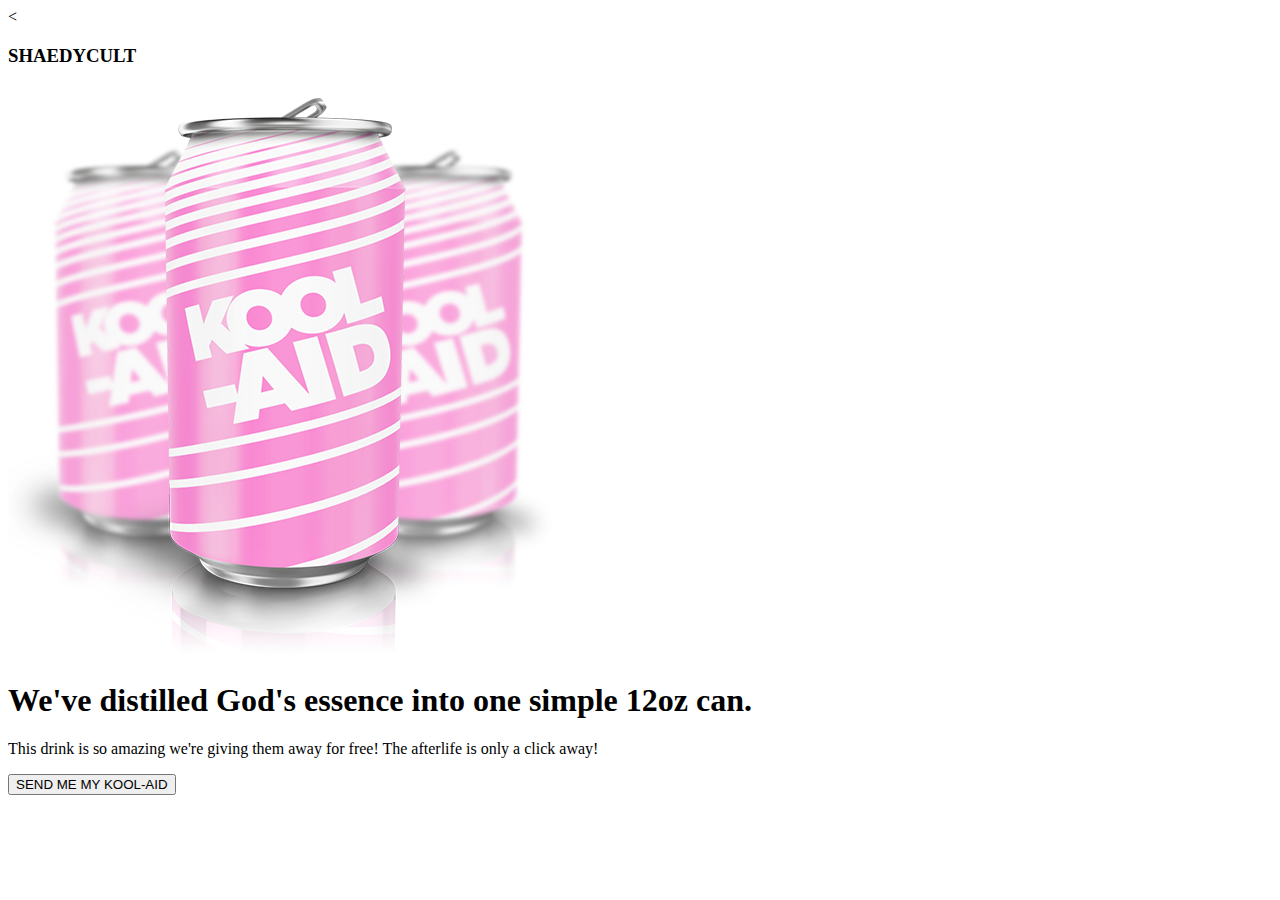
==== index.html @ 4b402618 "created css files, modified a little to index.html" ====
<<!doctype html>
<html lang="en">
    <head>
        <meta charset="UTF-8">
        <title>ShaedyCult Homepage</title>
    </head>
    <body>
        <h3>SHAEDYCULT</h3>
        
        <img src="/images/sodacans.png" alt = "Picture of ShaedyCult Kool-Aid"></img>
        
        <h1>We've distilled God's essence into one simple 12oz can.</h1>
        <p>This drink is so amazing we're giving them away for free! The afterlife is only a click away!</p>
        <button>SEND ME MY KOOL-AID</button>
    </body>
</html>
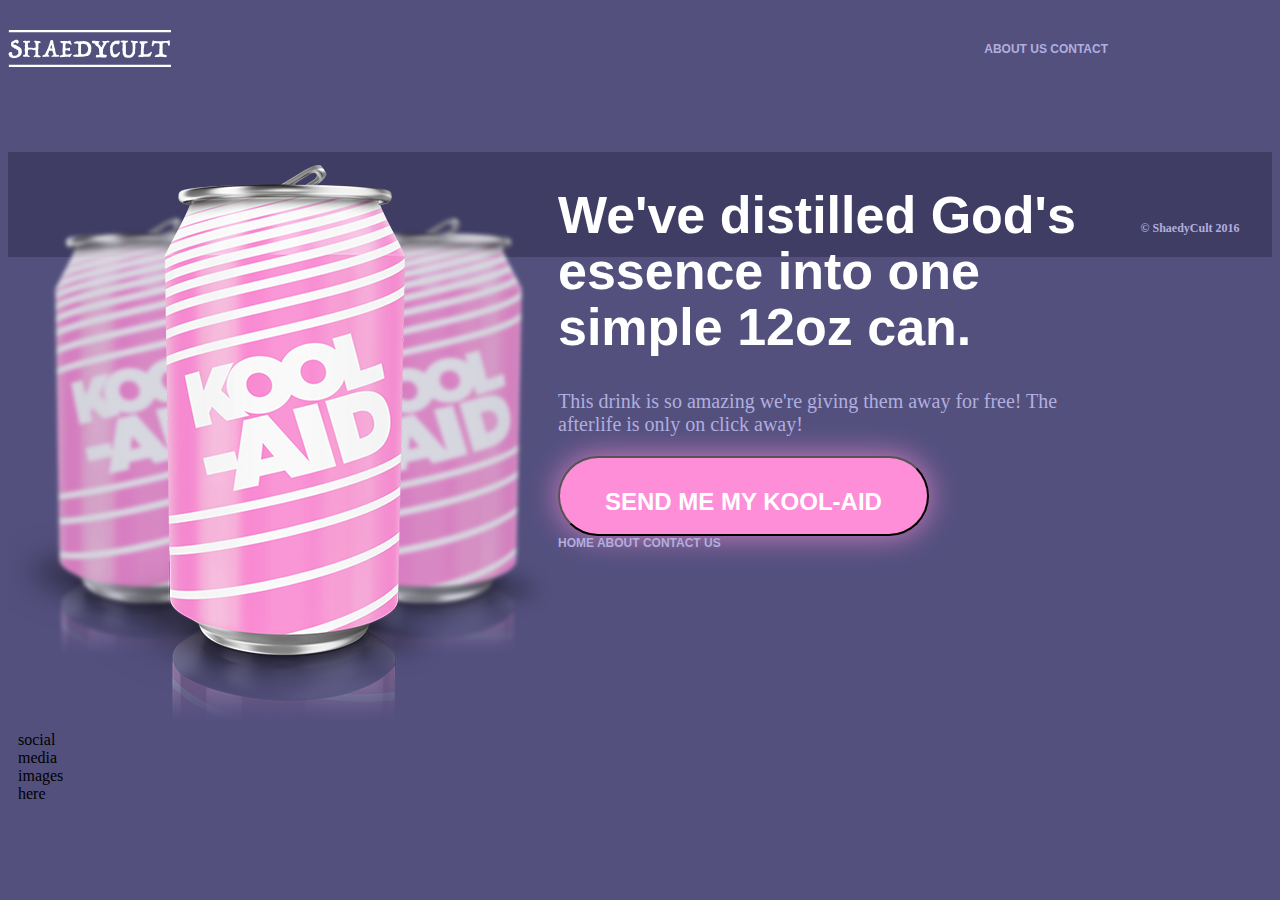
==== commit a699f941: "about finished with homepage" ====
--- a/index.html
+++ b/index.html
@@ -1,16 +1,56 @@
-<<!doctype html>
+<!doctype html>
 <html lang="en">
     <head>
         <meta charset="UTF-8">
+        <link rel="styesheet" href="indexStyle.css" type="text/css">
         <title>ShaedyCult Homepage</title>
+        
+        
     </head>
-    <body>
-        <h3>SHAEDYCULT</h3>
+    <body style="background: #53507E;">
+        <div class="header" style="height: 7px; width: 1100px; margin-top: 30px; margin-bottom: 115px;">
+            <img id="logo" style="height: 37px;" src="/images/logo.svg"></img>
+            
+            <p id="nav" style="float: right; font-family: 'Raleway', sans-serif; font-weight: 800; font-size: 12px; 
+                color: #B1AEDE; margin-left: 35px; margin-top: 12px;">
+                ABOUT US CONTACT</p>
+        </div>
         
-        <img src="/images/sodacans.png" alt = "Picture of ShaedyCult Kool-Aid"></img>
+        <div id="leftArea" style="width: 550px; float: left;">
+            <img src="/images/sodacans.png"></img>            
+        </div>
         
-        <h1>We've distilled God's essence into one simple 12oz can.</h1>
-        <p>This drink is so amazing we're giving them away for free! The afterlife is only a click away!</p>
-        <button>SEND ME MY KOOL-AID</button>
+        <div id="rightArea" style="width: 550px; float: left;">
+            <h1 id="headline" style="font-family: 'Raleway', sans-serif; font-weight: 800; font-size: 52px; color: white; 
+                line-height: 56px; margin-bottom: 35px;">
+                We've distilled God's essence into one simple 12oz can.
+            </h1>
+            
+            <p id="subtext" style="font-family: 'Roboto Slab', serif; font-weight: 400; font-size: 20px; 
+                color: #B1AEDE; margin-bottom; 120px;">
+                This drink is so amazing we're giving them away for free! The afterlife is only on click away!
+            </p>
+            
+            <button style="height: 80px; padding-top: 30px; padding-bottom: 30px; padding-right: 45px; padding-left: 45px;
+                border-radius: 40px; box-shadow: 0 0 30px rgba(255, 142, 216, 0.75);background-color: #FF8ED8; 
+                font-family: 'Raleway', sans-serif; font-weight: 800;
+                font-size: 24px; color: white;">
+                SEND ME MY KOOL-AID
+            </button>
+        </div>
+        
+        <div id="footer" style="margin-top: 100px; height: 105px; background: #403D65;">
+            <div id="topRow" style="width: 1100px; height:34px; padding-top: 10px; padding-bottom: 10px;
+                padding-right: 0; padding-left: 0;">
+                <p id="bottomNav" style="font-family: 'Raleway', sans-serif; font-weight: 800; font-size: 12px; color: #B1AEDE;
+                    margin-right: 35px; margin-top: 10px;">HOME ABOUT CONTACT US</p>
+                <p id="socialMedia" style="width: 34px; margin-left: 10px;">social media images here</p>
+            </div>
+            
+            <div id="bottomRow" style="height: 35px; margin-top: 15px; font-family: 'Roboto Slab', serif; font-weight: 600;
+                font-size: 12px; color: #B1AEDE; text-align: center;">
+                © ShaedyCult 2016
+            </div>
+        </div>
     </body>
 </html>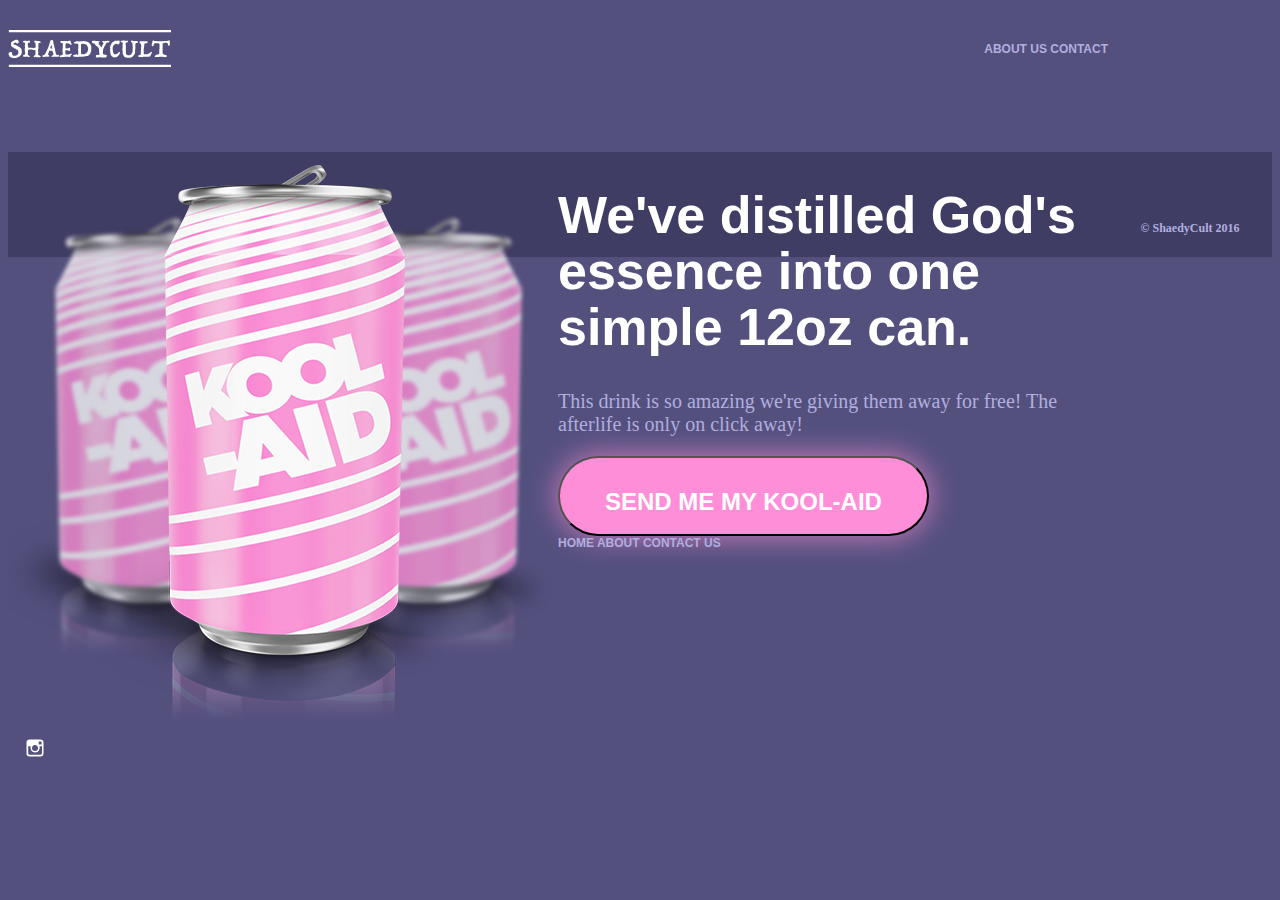
==== commit b100d142: "really rough edit of website- specifically html stuff; more to do" ====
--- a/index.html
+++ b/index.html
@@ -11,7 +11,7 @@
         <div class="header" style="height: 7px; width: 1100px; margin-top: 30px; margin-bottom: 115px;">
             <img id="logo" style="height: 37px;" src="/images/logo.svg"></img>
             
-            <p id="nav" style="float: right; font-family: 'Raleway', sans-serif; font-weight: 800; font-size: 12px; 
+            <p class="Nav" style="float: right; font-family: 'Raleway', sans-serif; font-weight: 800; font-size: 12px; 
                 color: #B1AEDE; margin-left: 35px; margin-top: 12px;">
                 ABOUT US CONTACT</p>
         </div>
@@ -44,7 +44,9 @@
                 padding-right: 0; padding-left: 0;">
                 <p id="bottomNav" style="font-family: 'Raleway', sans-serif; font-weight: 800; font-size: 12px; color: #B1AEDE;
                     margin-right: 35px; margin-top: 10px;">HOME ABOUT CONTACT US</p>
-                <p id="socialMedia" style="width: 34px; margin-left: 10px;">social media images here</p>
+                <div class="Social" style="width: 34px; margin-left: 10px;">
+                    <img src="/images/instagram.svg"></img>
+                </div>
             </div>
             
             <div id="bottomRow" style="height: 35px; margin-top: 15px; font-family: 'Roboto Slab', serif; font-weight: 600;
--- a/indexStyle.css
+++ b/indexStyle.css
@@ -0,0 +1,17 @@
+.hover{
+    color: white;
+}
+
+.active{
+    color: white;
+    border-bottom: 2px;
+}
+
+Social.hover{
+    opacity: .75;
+}
+
+button.hover{
+    box-shadow: 0 0 30px rgba(64, 61, 101, 0.75);
+    color: #403D65;
+}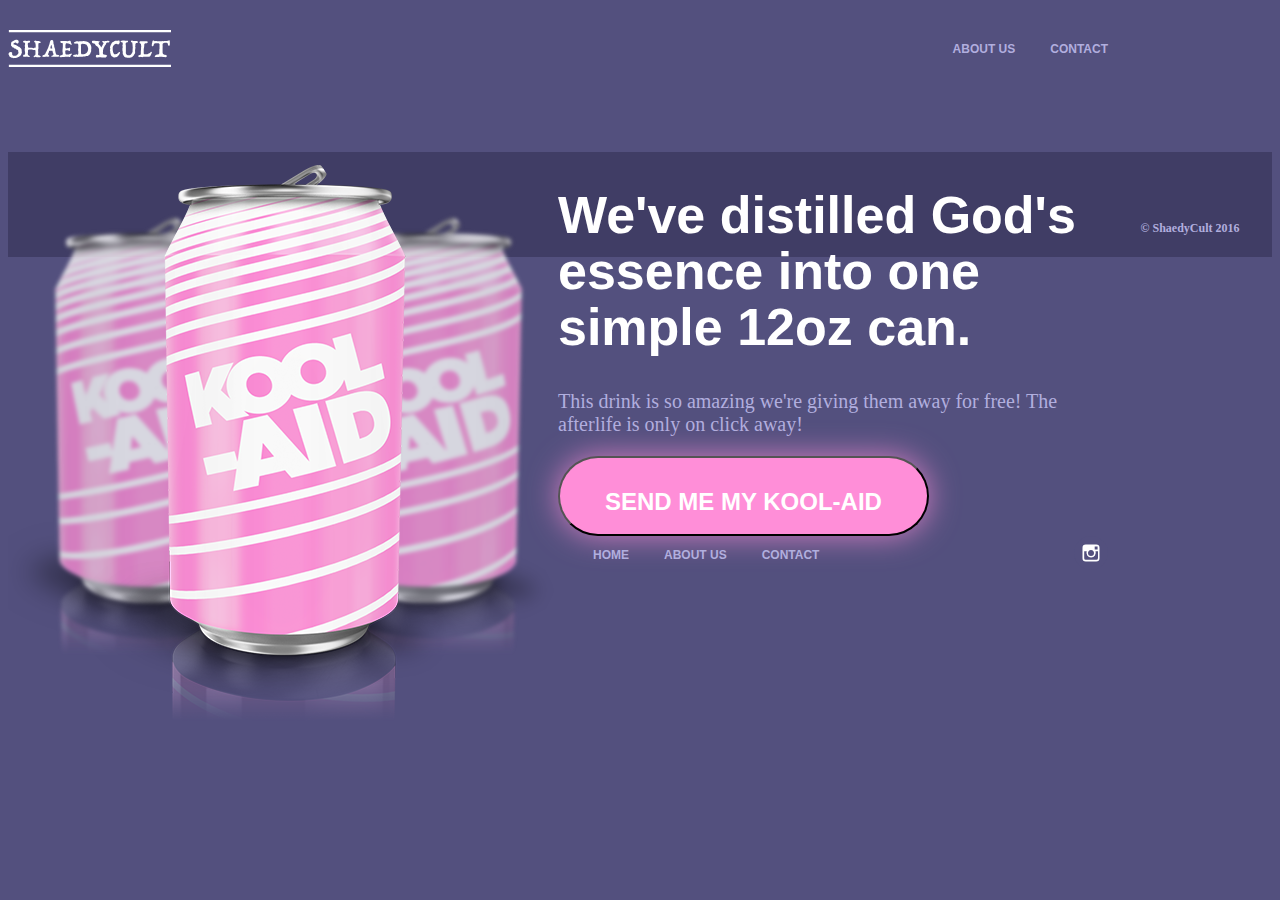
==== commit 2c50c7f4: "fixed mostly footer and header" ====
--- a/index.html
+++ b/index.html
@@ -9,11 +9,16 @@
     </head>
     <body style="background: #53507E;">
         <div class="header" style="height: 7px; width: 1100px; margin-top: 30px; margin-bottom: 115px;">
-            <img id="logo" style="height: 37px;" src="/images/logo.svg"></img>
+            <a href="https://milestone1-mjpena.c9users.io/index.html"><img id="logo" style="height: 37px;" src="/images/logo.svg" /></a>
             
-            <p class="Nav" style="float: right; font-family: 'Raleway', sans-serif; font-weight: 800; font-size: 12px; 
+            <p class="Nav" id="contactLink" style="float: right; font-family: 'Raleway', sans-serif; font-weight: 800; font-size: 12px; 
                 color: #B1AEDE; margin-left: 35px; margin-top: 12px;">
-                ABOUT US CONTACT</p>
+                CONTACT
+            </p>
+            <p class="Nav" id="aboutLink" style="float: right; font-family: 'Raleway', sans-serif; font-weight: 800; font-size: 12px; 
+                color: #B1AEDE; margin-left: 35px; margin-top: 12px;">
+                ABOUT US
+            </p>
         </div>
         
         <div id="leftArea" style="width: 550px; float: left;">
@@ -33,8 +38,7 @@
             
             <button style="height: 80px; padding-top: 30px; padding-bottom: 30px; padding-right: 45px; padding-left: 45px;
                 border-radius: 40px; box-shadow: 0 0 30px rgba(255, 142, 216, 0.75);background-color: #FF8ED8; 
-                font-family: 'Raleway', sans-serif; font-weight: 800;
-                font-size: 24px; color: white;">
+                font-family: 'Raleway', sans-serif; font-weight: 800; font-size: 24px; color: white;">
                 SEND ME MY KOOL-AID
             </button>
         </div>
@@ -42,11 +46,21 @@
         <div id="footer" style="margin-top: 100px; height: 105px; background: #403D65;">
             <div id="topRow" style="width: 1100px; height:34px; padding-top: 10px; padding-bottom: 10px;
                 padding-right: 0; padding-left: 0;">
-                <p id="bottomNav" style="font-family: 'Raleway', sans-serif; font-weight: 800; font-size: 12px; color: #B1AEDE;
-                    margin-right: 35px; margin-top: 10px;">HOME ABOUT CONTACT US</p>
-                <div class="Social" style="width: 34px; margin-left: 10px;">
-                    <img src="/images/instagram.svg"></img>
-                </div>
+                
+                <p class="Nav" id="homeLink" style="float: left; font-family: 'Raleway', sans-serif; font-weight: 800; font-size: 12px; 
+                    color: #B1AEDE; margin-left: 35px; margin-top: 12px;">
+                    HOME
+                </p>
+                <p class="Nav" id="aboutLink" style="float: left; font-family: 'Raleway', sans-serif; font-weight: 800; font-size: 12px; 
+                    color: #B1AEDE; margin-left: 35px; margin-top: 12px;">
+                    ABOUT US
+                </p>
+                <p class="Nav" id="contactLink" style="float: left; font-family: 'Raleway', sans-serif; font-weight: 800; font-size: 12px; 
+                    color: #B1AEDE; margin-left: 35px; margin-top: 12px;">
+                    CONTACT
+                </p>
+                
+                <img src="/images/instagram.svg" class="Social" style="width: 34px; margin-left: 10px; float: right;"></img>
             </div>
             
             <div id="bottomRow" style="height: 35px; margin-top: 15px; font-family: 'Roboto Slab', serif; font-weight: 600;
@@ -54,5 +68,7 @@
                 © ShaedyCult 2016
             </div>
         </div>
+        
+        <script src="./index.js"></script>
     </body>
 </html>--- a/indexStyle.css
+++ b/indexStyle.css
@@ -14,4 +14,9 @@
 button.hover{
     box-shadow: 0 0 30px rgba(64, 61, 101, 0.75);
     color: #403D65;
+}
+
+a{
+    color: inherit;
+    text-decoration: inherit;
 }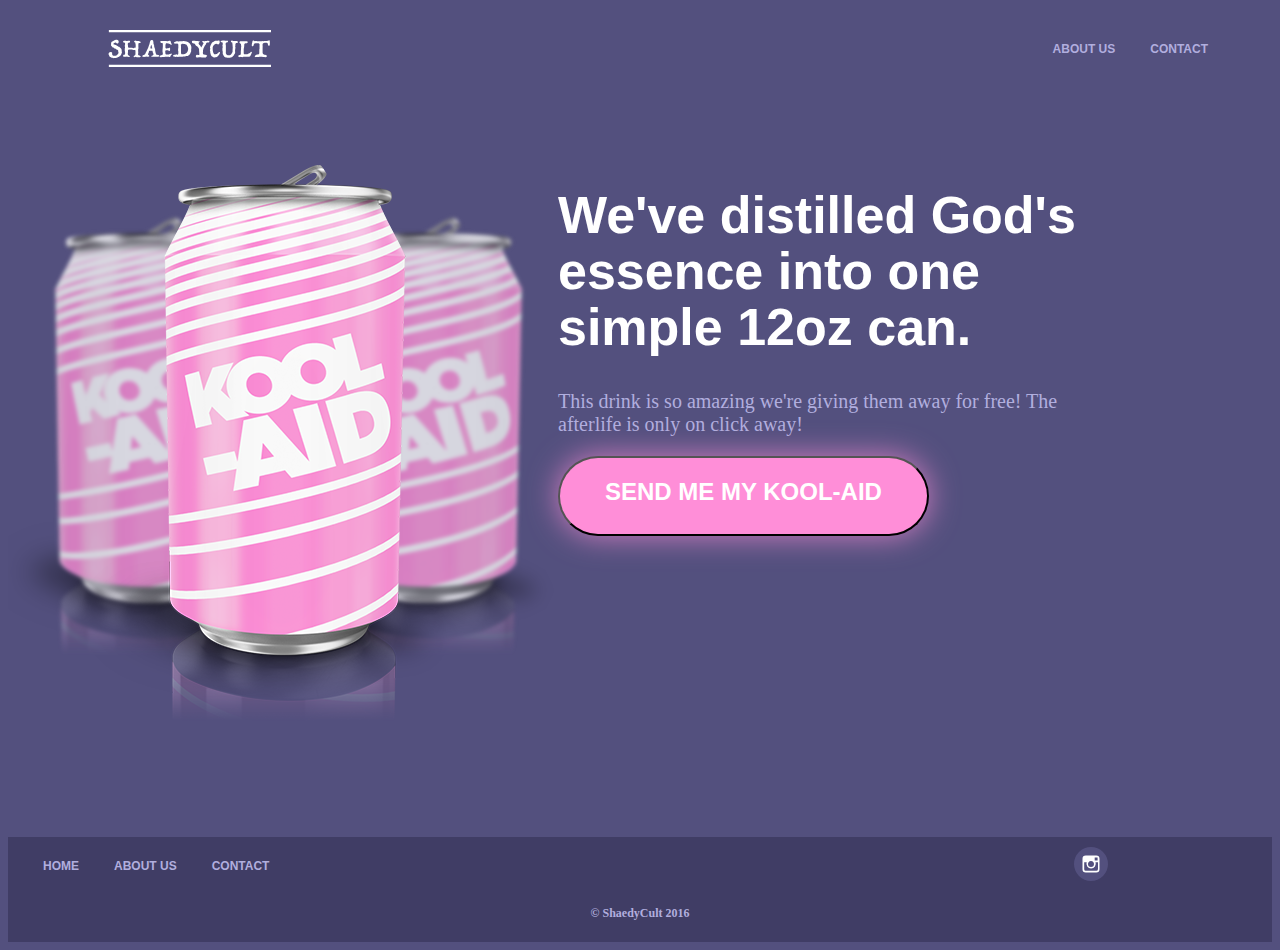
==== commit b60e7cde: "fixed some of homepage" ====
--- a/index.html
+++ b/index.html
@@ -3,21 +3,22 @@
     <head>
         <meta charset="UTF-8">
         <link rel="styesheet" href="indexStyle.css" type="text/css">
+        <link rel="styesheet" href="bootstrap.css" type="text/css">
         <title>ShaedyCult Homepage</title>
         
         
     </head>
     <body style="background: #53507E;">
-        <div class="header" style="height: 7px; width: 1100px; margin-top: 30px; margin-bottom: 115px;">
+        <div class="header" style="height: 7px; width: 1100px; margin-top: 30px; margin-bottom: 115px; margin-left: 100px; margin-right: 100px;">
             <a href="https://milestone1-mjpena.c9users.io/index.html"><img id="logo" style="height: 37px;" src="/images/logo.svg" /></a>
             
             <p class="Nav" id="contactLink" style="float: right; font-family: 'Raleway', sans-serif; font-weight: 800; font-size: 12px; 
                 color: #B1AEDE; margin-left: 35px; margin-top: 12px;">
-                CONTACT
+                <a style="color: inherit; text-decoration: inherit;" href="https://milestone1-mjpena.c9users.io/contact.html">CONTACT</a>
             </p>
             <p class="Nav" id="aboutLink" style="float: right; font-family: 'Raleway', sans-serif; font-weight: 800; font-size: 12px; 
                 color: #B1AEDE; margin-left: 35px; margin-top: 12px;">
-                ABOUT US
+                <a style="color: inherit; text-decoration: inherit;" href="https://milestone1-mjpena.c9users.io/about.html">ABOUT US</a>
             </p>
         </div>
         
@@ -36,31 +37,31 @@
                 This drink is so amazing we're giving them away for free! The afterlife is only on click away!
             </p>
             
-            <button style="height: 80px; padding-top: 30px; padding-bottom: 30px; padding-right: 45px; padding-left: 45px;
+            <button style="height: 80px; padding-top: 20px; padding-bottom: 55px; padding-right: 45px; padding-left: 45px;
                 border-radius: 40px; box-shadow: 0 0 30px rgba(255, 142, 216, 0.75);background-color: #FF8ED8; 
                 font-family: 'Raleway', sans-serif; font-weight: 800; font-size: 24px; color: white;">
                 SEND ME MY KOOL-AID
             </button>
         </div>
         
-        <div id="footer" style="margin-top: 100px; height: 105px; background: #403D65;">
-            <div id="topRow" style="width: 1100px; height:34px; padding-top: 10px; padding-bottom: 10px;
+        <div id="footer" style="margin-top: 800px; height: 105px; background: #403D65;">
+            <div id="topRow" style="width: 1100px; height:34px; padding-top: 10px; padding-bottom: 10px; 
                 padding-right: 0; padding-left: 0;">
                 
                 <p class="Nav" id="homeLink" style="float: left; font-family: 'Raleway', sans-serif; font-weight: 800; font-size: 12px; 
                     color: #B1AEDE; margin-left: 35px; margin-top: 12px;">
-                    HOME
+                    <a style="color: inherit; text-decoration: inherit;" href="https://milestone1-mjpena.c9users.io/index.html">HOME</a>
                 </p>
                 <p class="Nav" id="aboutLink" style="float: left; font-family: 'Raleway', sans-serif; font-weight: 800; font-size: 12px; 
                     color: #B1AEDE; margin-left: 35px; margin-top: 12px;">
-                    ABOUT US
+                    <a style="color: inherit; text-decoration: inherit;" href="https://milestone1-mjpena.c9users.io/about.html">ABOUT US</a>
                 </p>
                 <p class="Nav" id="contactLink" style="float: left; font-family: 'Raleway', sans-serif; font-weight: 800; font-size: 12px; 
                     color: #B1AEDE; margin-left: 35px; margin-top: 12px;">
-                    CONTACT
+                    <a style="color: inherit; text-decoration: inherit;" href="https://milestone1-mjpena.c9users.io/contact.html">CONTACT</a>
                 </p>
                 
-                <img src="/images/instagram.svg" class="Social" style="width: 34px; margin-left: 10px; float: right;"></img>
+                <a href="https://www.instagram.com/?hl=en"><img src="/images/instagram.svg" class="Social" style="width: 34px; margin-left: 10px; float: right;"></img></a>
             </div>
             
             <div id="bottomRow" style="height: 35px; margin-top: 15px; font-family: 'Roboto Slab', serif; font-weight: 600;
--- a/indexStyle.css
+++ b/indexStyle.css
@@ -16,7 +16,5 @@
     color: #403D65;
 }
 
-a{
-    color: inherit;
-    text-decoration: inherit;
-}+
+
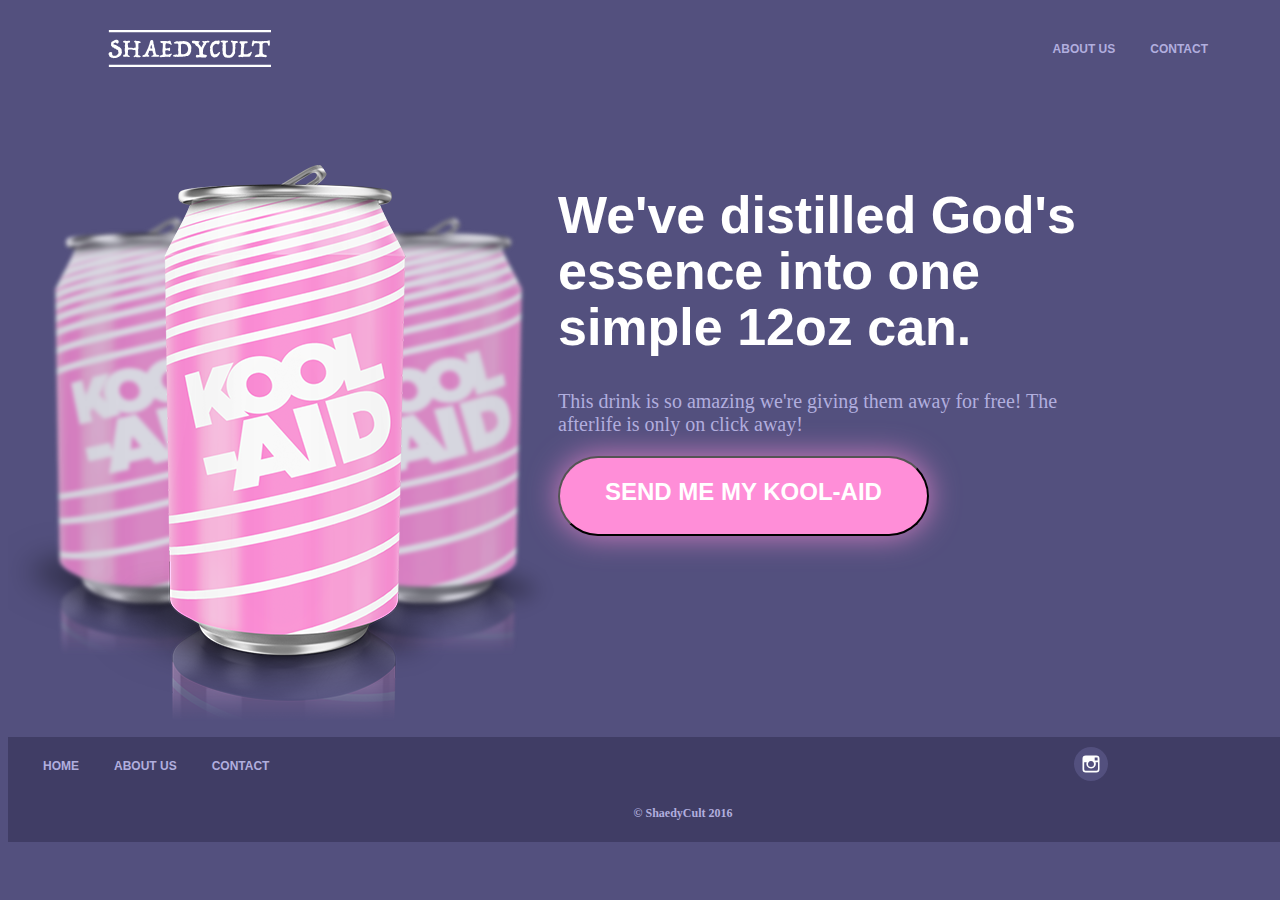
==== commit 0b3d297f: "as much as I'll get done?" ====
--- a/index.html
+++ b/index.html
@@ -44,7 +44,7 @@
             </button>
         </div>
         
-        <div id="footer" style="margin-top: 800px; height: 105px; background: #403D65;">
+        <div id="footer" style="margin-top: 700px; height: 105px; background: #403D65; position: relative; width: 1350px;">
             <div id="topRow" style="width: 1100px; height:34px; padding-top: 10px; padding-bottom: 10px; 
                 padding-right: 0; padding-left: 0;">
                 
